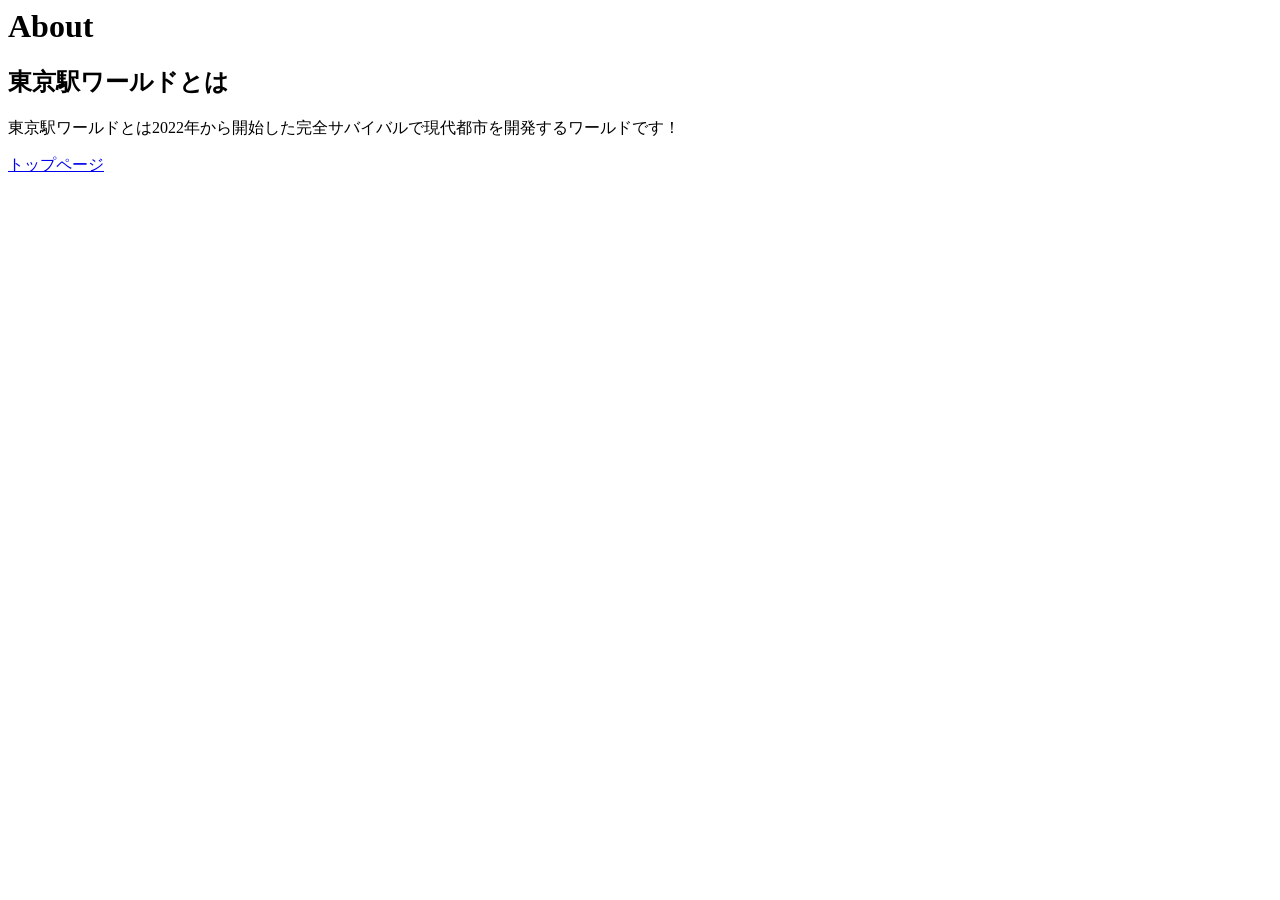
==== about.html @ 08c1696a "Update about.html" ====
<DOCKTYPE html>
  <html lang="ja">
  <meta charset="UTF-8">
  <meta name="viewport" content="width=device-width, initial-scale=1.0">
    <head>
      <title>ワールド開発部</title>
    </head>
    <body>
      <header>
        <h1>About</h1>
      </header>
      <section>
        <h1>東京駅ワールドとは</h1>
        <p> 東京駅ワールドとは2022年から開始した完全サバイバルで現代都市を開発するワールドです！</p>
      </section>
      <p>
        <a href="index.html" title="トップページ">トップページ</a>
      </p>
    </body>
    <footer>
      <script language="javascript" type="text/javascript" src="//counter1.fc2.com/counter.php?id=40648706&main=1"></script><noscript><img src="//counter1.fc2.com/counter_img.php?id=40648706&main=1" /></noscript>
    </footer>
  </html>
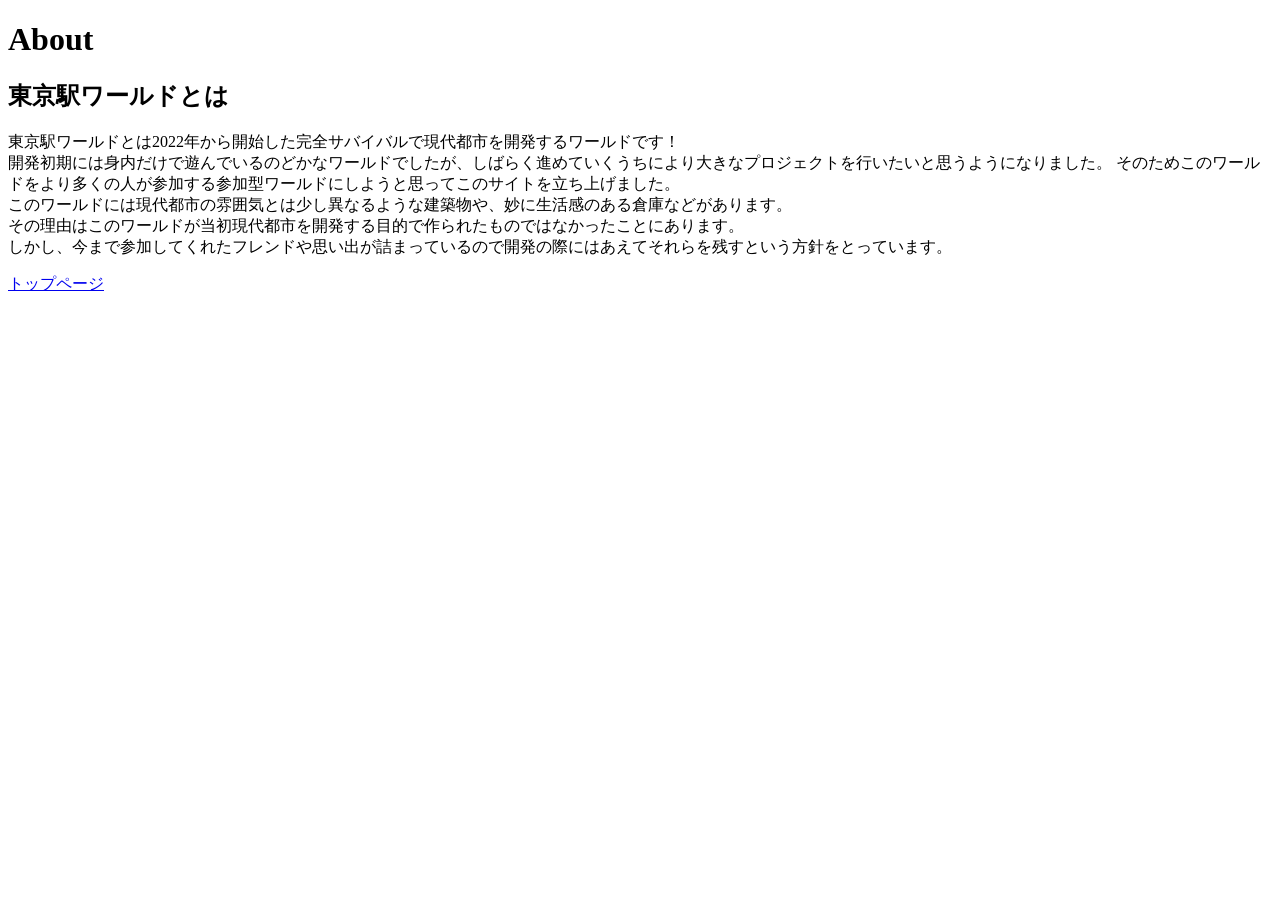
==== commit 8cdec33b: "pmt" ====
--- a/about.html
+++ b/about.html
@@ -1,4 +1,4 @@
-<DOCKTYPE html>
+<!DOCTYPE html>
   <html lang="ja">
   <meta charset="UTF-8">
   <meta name="viewport" content="width=device-width, initial-scale=1.0">
@@ -11,13 +11,18 @@
       </header>
       <section>
         <h1>東京駅ワールドとは</h1>
-        <p> 東京駅ワールドとは2022年から開始した完全サバイバルで現代都市を開発するワールドです！</p>
+        <p> 東京駅ワールドとは2022年から開始した完全サバイバルで現代都市を開発するワールドです！<br>
+          開発初期には身内だけで遊んでいるのどかなワールドでしたが、しばらく進めていくうちにより大きなプロジェクトを行いたいと思うようになりました。
+          そのためこのワールドをより多くの人が参加する参加型ワールドにしようと思ってこのサイトを立ち上げました。<br>
+          このワールドには現代都市の雰囲気とは少し異なるような建築物や、妙に生活感のある倉庫などがあります。<br>
+          その理由はこのワールドが当初現代都市を開発する目的で作られたものではなかったことにあります。<br>
+          しかし、今まで参加してくれたフレンドや思い出が詰まっているので開発の際にはあえてそれらを残すという方針をとっています。</p>
       </section>
       <p>
         <a href="index.html" title="トップページ">トップページ</a>
       </p>
     </body>
     <footer>
-      <script language="javascript" type="text/javascript" src="//counter1.fc2.com/counter.php?id=40648706&main=1"></script><noscript><img src="//counter1.fc2.com/counter_img.php?id=40648706&main=1" /></noscript>
+      <script language="javascript" type="text/javascript" src="//counter1.fc2.com/counter.php?id=89514303"></script><noscript><img src="//counter1.fc2.com/counter_img.php?id=89514303" /></noscript>
     </footer>
   </html>
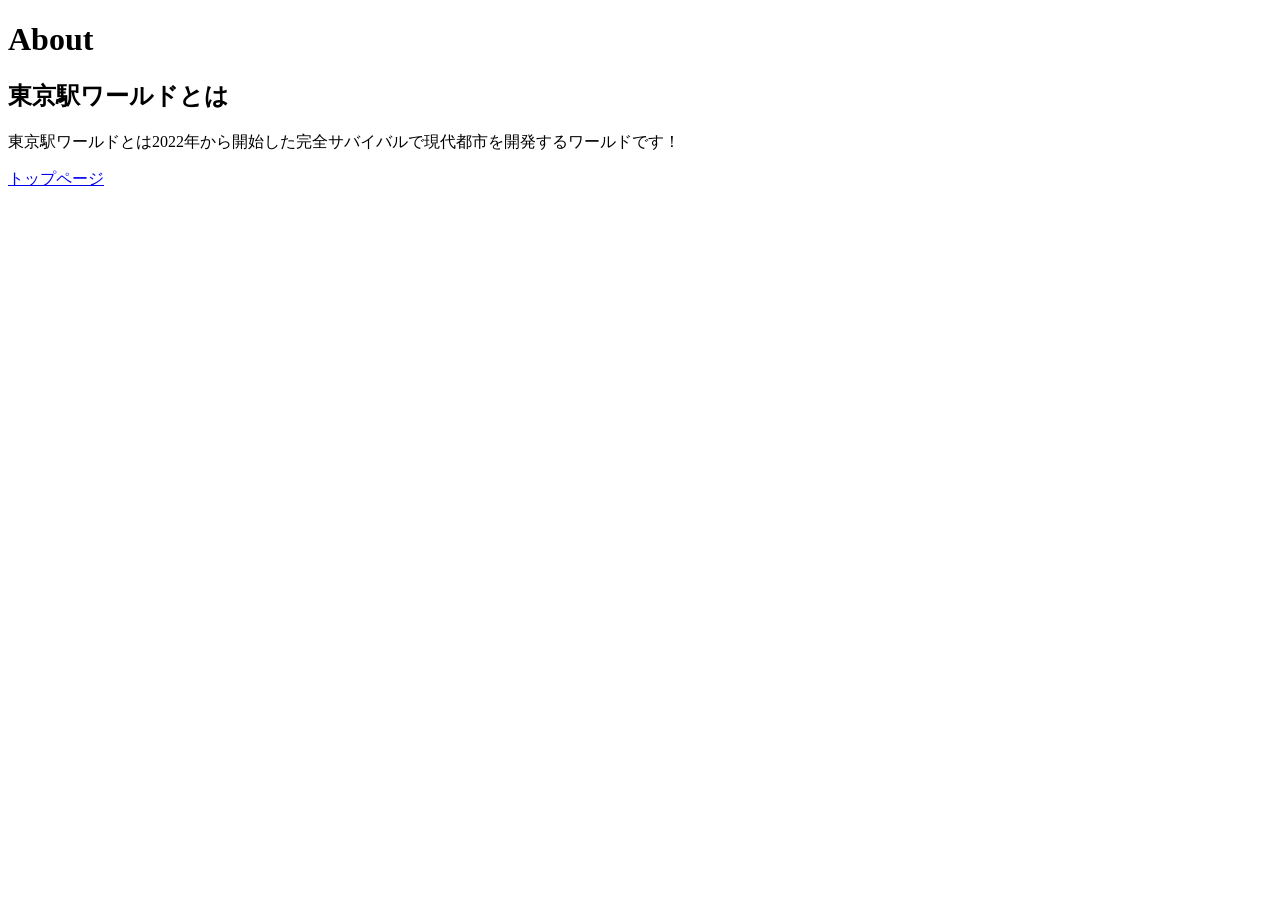
==== commit 78fd89c8: "Update about.html" ====
--- a/about.html
+++ b/about.html
@@ -11,12 +11,12 @@
       </header>
       <section>
         <h1>東京駅ワールドとは</h1>
-        <p> 東京駅ワールドとは2022年から開始した完全サバイバルで現代都市を開発するワールドです！<br>
-          開発初期には身内だけで遊んでいるのどかなワールドでしたが、しばらく進めていくうちにより大きなプロジェクトを行いたいと思うようになりました。
-          そのためこのワールドをより多くの人が参加する参加型ワールドにしようと思ってこのサイトを立ち上げました。<br>
-          このワールドには現代都市の雰囲気とは少し異なるような建築物や、妙に生活感のある倉庫などがあります。<br>
-          その理由はこのワールドが当初現代都市を開発する目的で作られたものではなかったことにあります。<br>
-          しかし、今まで参加してくれたフレンドや思い出が詰まっているので開発の際にはあえてそれらを残すという方針をとっています。</p>
+        <p> 東京駅ワールドとは2022年から開始した完全サバイバルで現代都市を開発するワールドです！<br></p>
+          <!--開発初期には身内だけで遊んでいるのどかなワールドでしたが、しばらく進めていくうちにより大きなプロジェクトを行いたいと思うようになりました。
+          そのためこのワールドをより多くの人が参加する参加型ワールドにしようと思ってこのサイトを立ち上げました。
+          このワールドには現代都市の雰囲気とは少し異なるような建築物や、妙に生活感のある倉庫などがあります。
+          その理由はこのワールドが当初現代都市を開発する目的で作られたものではなかったことにあります。
+          しかし、今まで参加してくれたフレンドや思い出が詰まっているので開発の際にはあえてそれらを残すという方針をとっています。-->
       </section>
       <p>
         <a href="index.html" title="トップページ">トップページ</a>
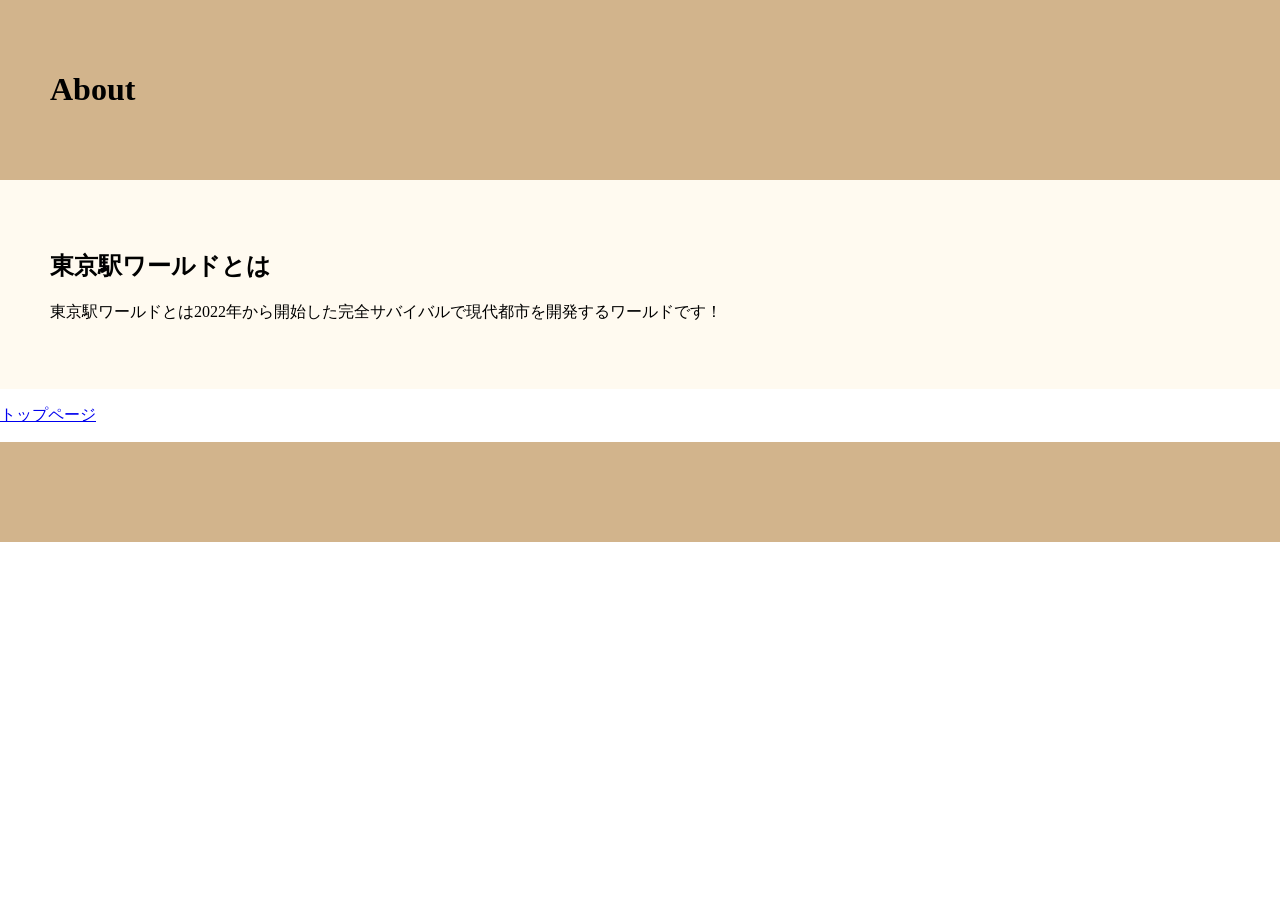
==== commit 8c0119a5: "pmt" ====
--- a/about.html
+++ b/about.html
@@ -4,6 +4,7 @@
   <meta name="viewport" content="width=device-width, initial-scale=1.0">
     <head>
       <title>ワールド開発部</title>
+      <link rel="stylesheet" href="index.css">
     </head>
     <body>
       <header>
--- a/index.css
+++ b/index.css
@@ -0,0 +1,19 @@
+body {
+    margin: 0px;
+}
+header {
+    margin: 0%;
+    padding: 50px;
+    background-color: #d2b48c;
+}
+
+section {
+    margin-top: 0%;
+    padding: 50px;
+    background-color: #fffaf0;
+}
+
+footer {
+    padding: 50px;
+    background-color: #d2b48c;
+}
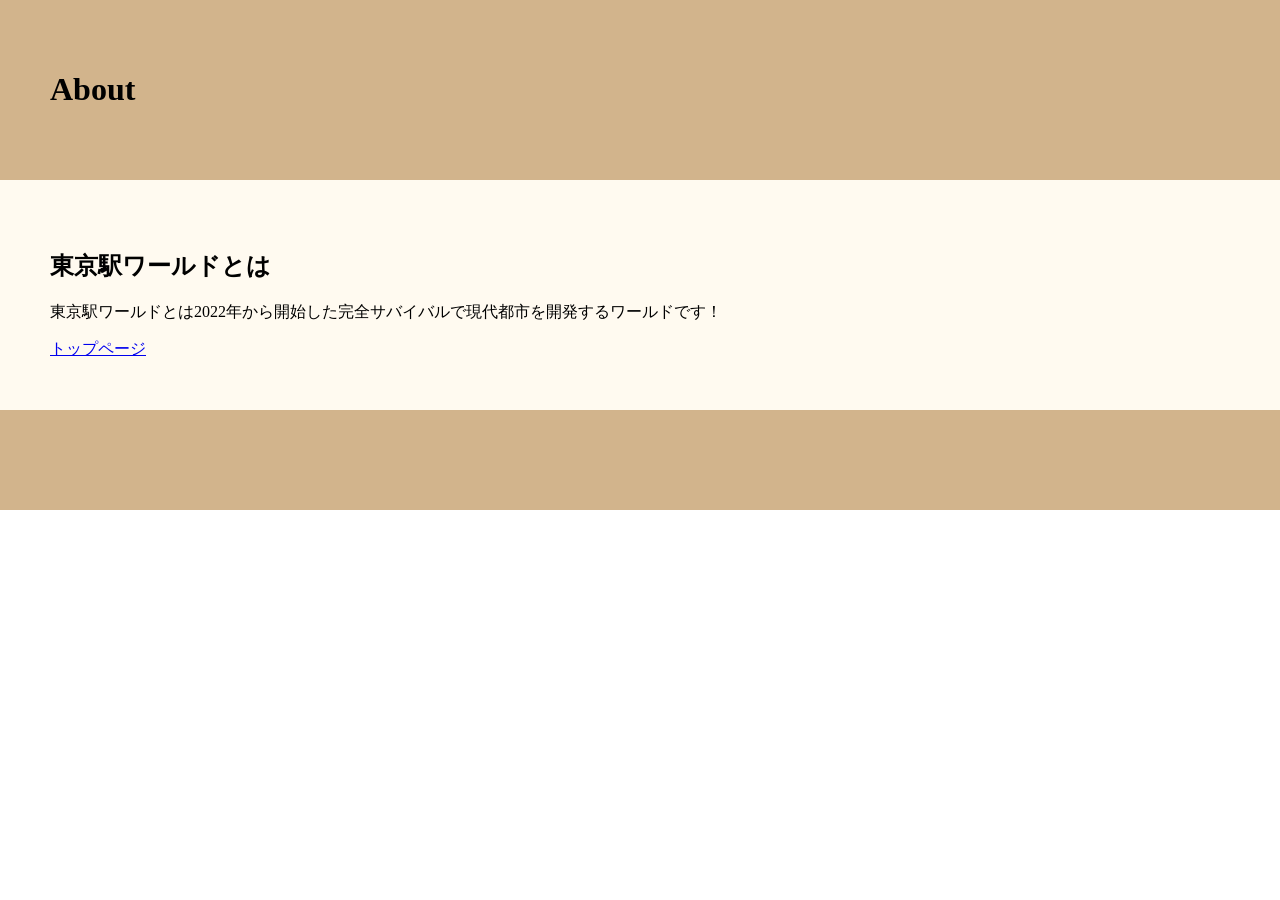
==== commit 4f8e4c59: "pmt" ====
--- a/about.html
+++ b/about.html
@@ -18,10 +18,8 @@
           このワールドには現代都市の雰囲気とは少し異なるような建築物や、妙に生活感のある倉庫などがあります。
           その理由はこのワールドが当初現代都市を開発する目的で作られたものではなかったことにあります。
           しかし、今まで参加してくれたフレンドや思い出が詰まっているので開発の際にはあえてそれらを残すという方針をとっています。-->
+          <a href="index.html" title="トップページ">トップページ</a>
       </section>
-      <p>
-        <a href="index.html" title="トップページ">トップページ</a>
-      </p>
     </body>
     <footer>
       <script language="javascript" type="text/javascript" src="//counter1.fc2.com/counter.php?id=89514303"></script><noscript><img src="//counter1.fc2.com/counter_img.php?id=89514303" /></noscript>
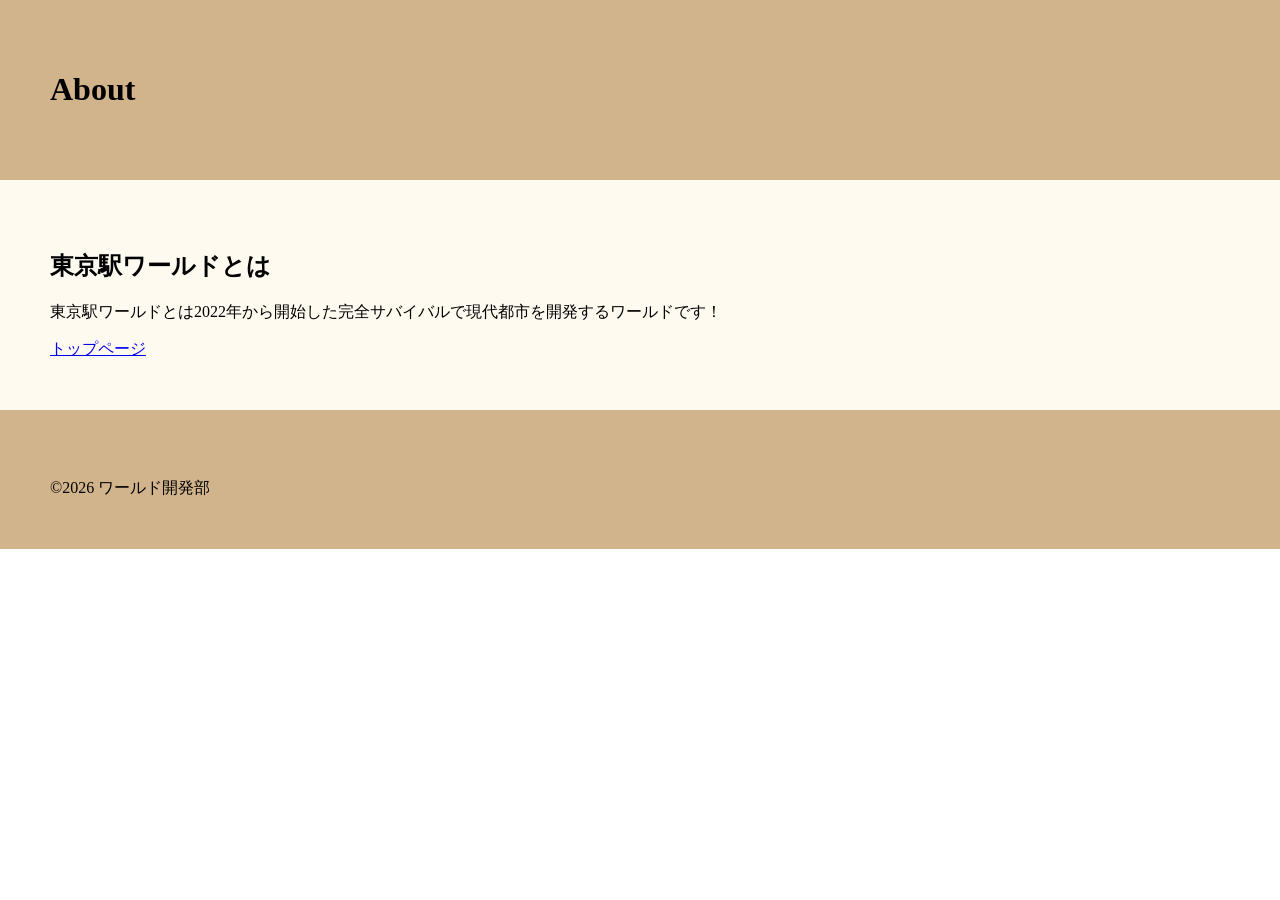
==== commit 28cb690f: "pmt" ====
--- a/about.html
+++ b/about.html
@@ -20,8 +20,9 @@
           しかし、今まで参加してくれたフレンドや思い出が詰まっているので開発の際にはあえてそれらを残すという方針をとっています。-->
           <a href="index.html" title="トップページ">トップページ</a>
       </section>
+    <footer>
+      <script language="javascript" type="text/javascript" src="//counter1.fc2.com/counter.php?id=89514303"></script><noscript><img src="//counter1.fc2.com/counter_img.php?id=89514303" /></noscript><br>
+      &copy;2026 ワールド開発部
+    </footer>
     </body>
-    <footer>
-      <script language="javascript" type="text/javascript" src="//counter1.fc2.com/counter.php?id=89514303"></script><noscript><img src="//counter1.fc2.com/counter_img.php?id=89514303" /></noscript>
-    </footer>
   </html>
